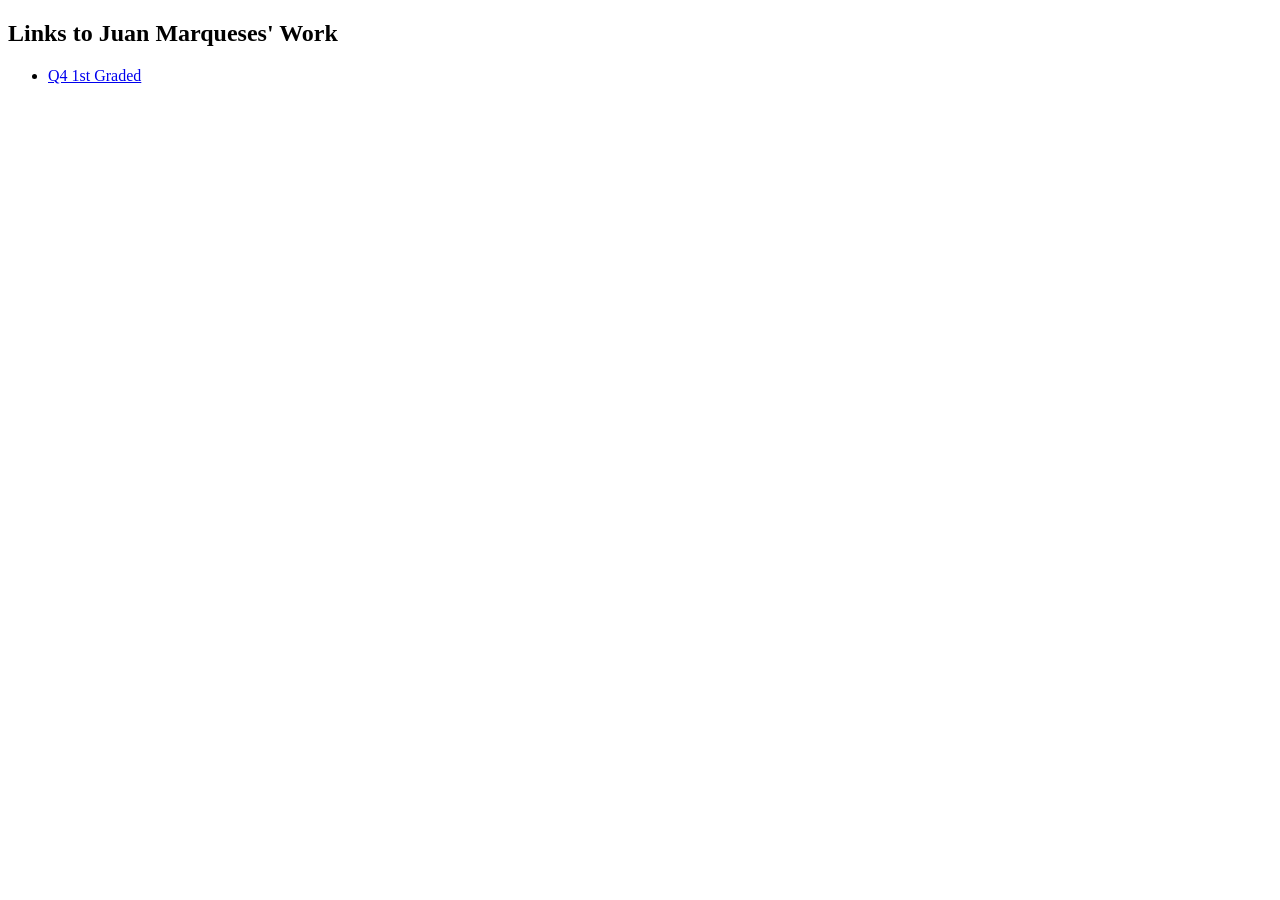
==== index.html @ 1cc5f3dd "I love cs" ====
<!DOCTYPE html>
<html>
<head>
  <meta charset="UTF-8">
  <meta name="viewport" content="width=device-width">
  <title>Juan Marqueses Portfolio</title>
  <link rel="stylesheet" href="https://www.w3schools.com/w3css/5/w3.css">
</head>

<body>
  <section class="w3-container">
    <h1>Links to Juan Marqueses' Work</h1>
    <nav>
      <ul>
        <li><a href="public/q41gBeMarqueses.html">Q4 1st Graded</a></li>
      </ul>
    </nav>
  </section>
</body>

</html>
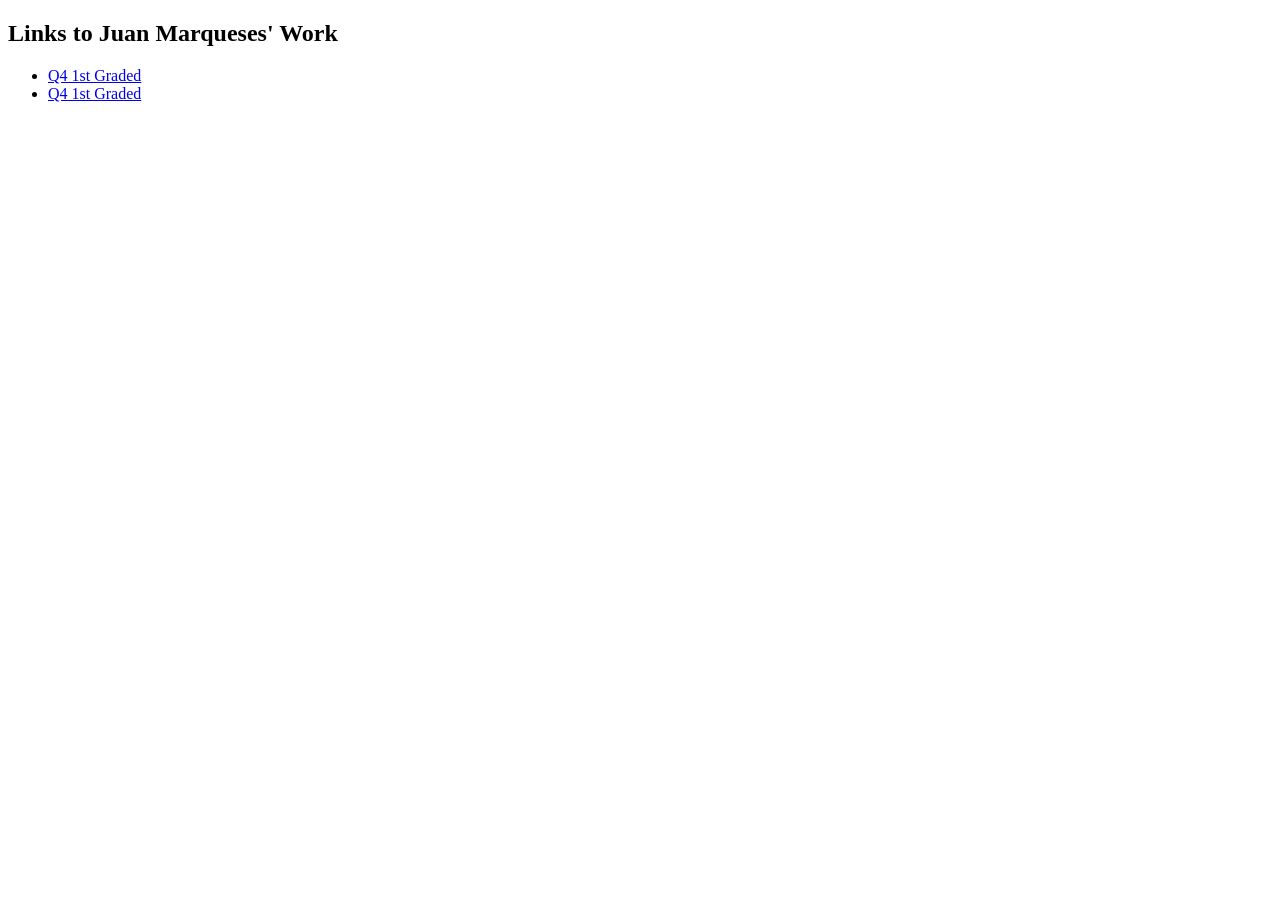
==== commit 75e64256: "3rd graded" ====
--- a/index.html
+++ b/index.html
@@ -12,7 +12,8 @@
     <h1>Links to Juan Marqueses' Work</h1>
     <nav>
       <ul>
-        <li><a href="public/q41gBeMarqueses.html">Q4 1st Graded</a></li>
+        <li><a href="q41gBeMarqueses.html">Q4 1st Graded</a></li>
+        <li><a href="q43gBeMarqueses.html">Q4 1st Graded</a></li>
       </ul>
     </nav>
   </section>
